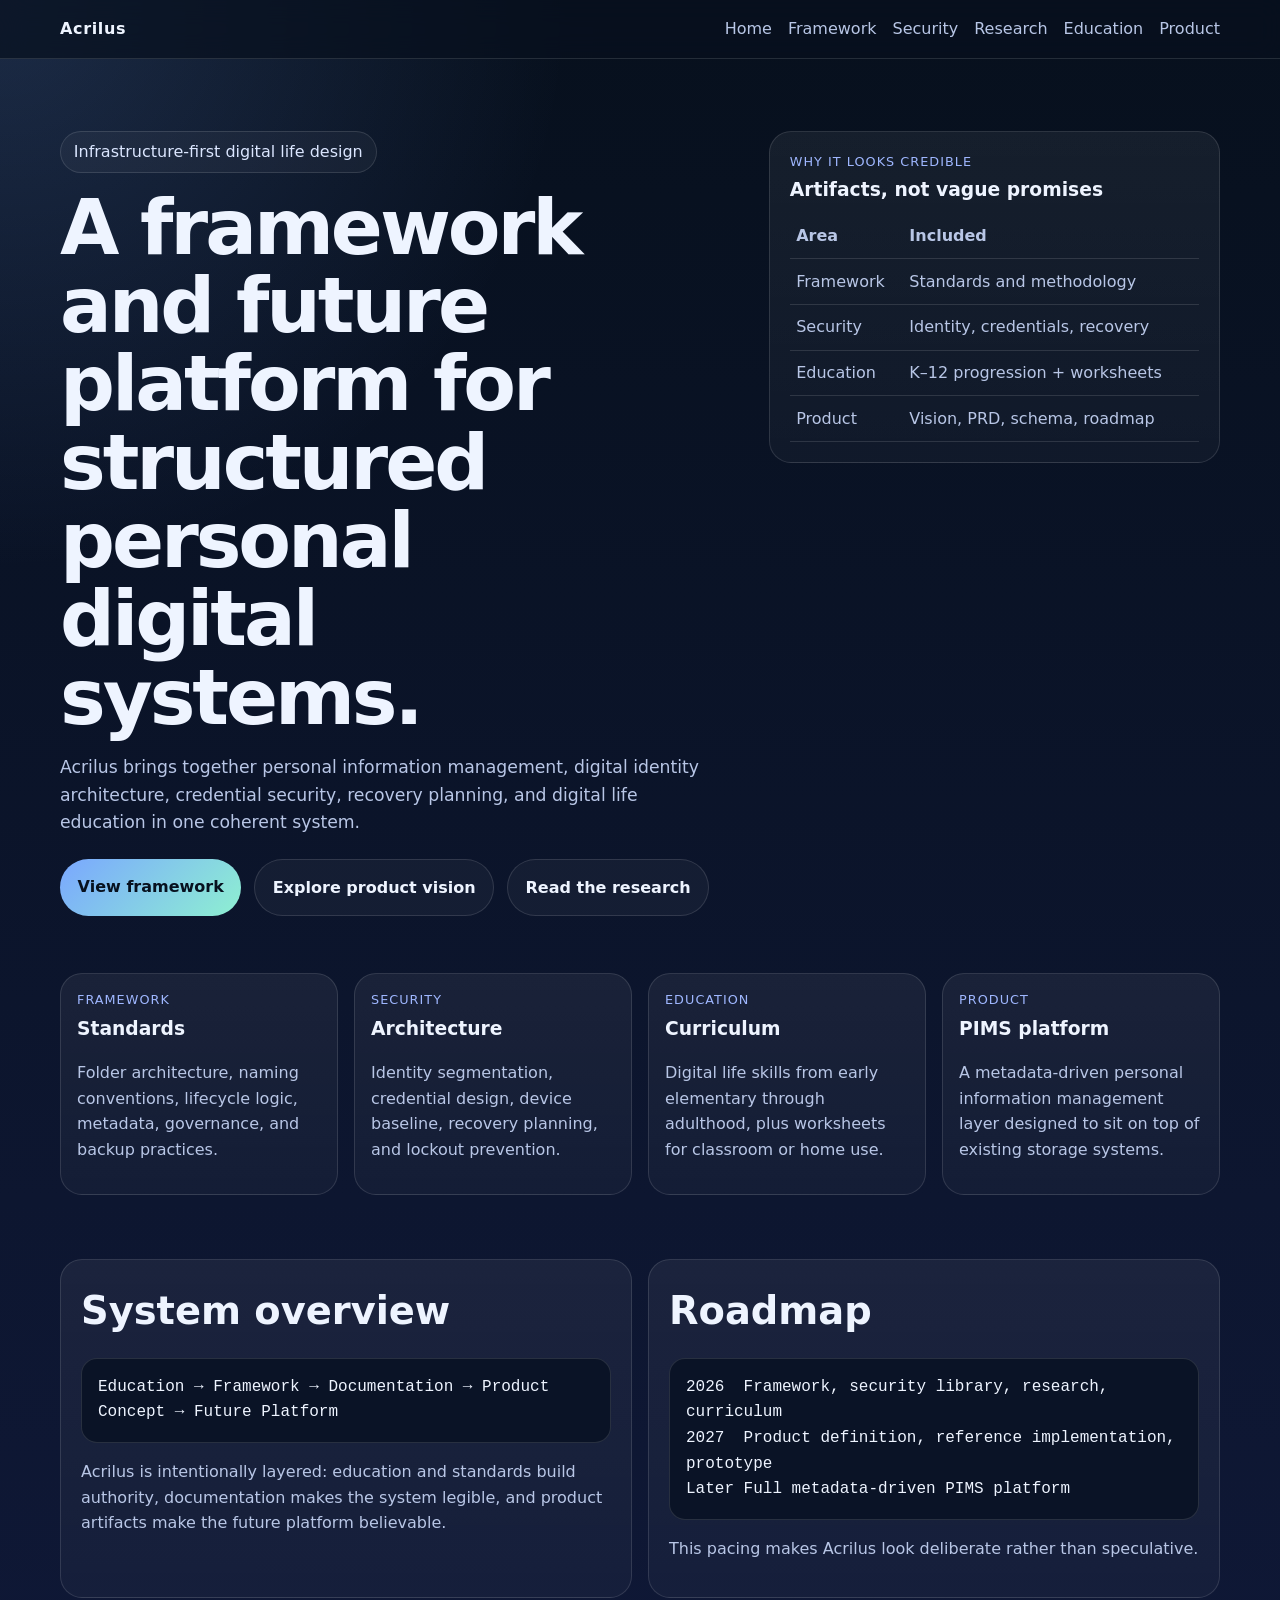
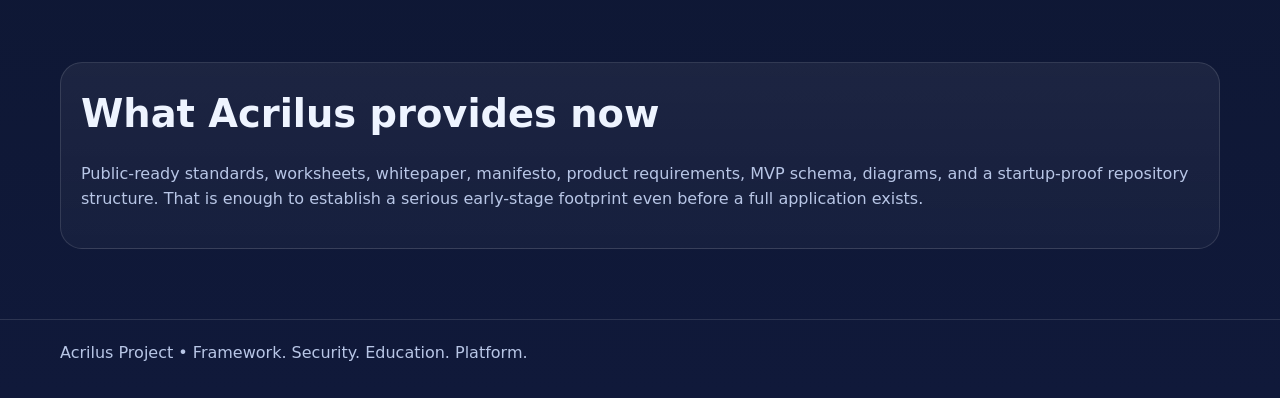
==== index.html @ e64a8b67 "Initial Acrilus public documentation and site" ====
<!doctype html>
<html lang="en">
<head>
  <meta charset="utf-8" />
  <meta name="viewport" content="width=device-width, initial-scale=1" />
  <title>Acrilus — Personal Digital Systems</title>
  <meta name="description" content="Acrilus is a framework and future platform for structured personal information management, digital identity architecture, and long-term digital resilience." />
  <link rel="stylesheet" href="style.css" />
</head>
<body>
  <div class="nav"><div class="container nav-inner"><div class="brand">Acrilus</div><div class="links"><a href="index.html">Home</a><a href="framework.html">Framework</a><a href="security.html">Security</a><a href="research.html">Research</a><a href="education.html">Education</a><a href="product.html">Product</a></div></div></div>

<section class="hero">
  <div class="container hero-grid">
    <div>
      <div class="badge">Infrastructure-first digital life design</div>
      <h1>A framework and future platform for structured personal digital systems.</h1>
      <p class="lead">Acrilus brings together personal information management, digital identity architecture, credential security, recovery planning, and digital life education in one coherent system.</p>
      <div class="actions">
        <a class="btn primary" href="framework.html">View framework</a>
        <a class="btn" href="product.html">Explore product vision</a>
        <a class="btn" href="research.html">Read the research</a>
      </div>
    </div>
    <div class="panel">
      <div class="kicker">Why it looks credible</div>
      <h3>Artifacts, not vague promises</h3>
      <table class="table">
        <tr><th>Area</th><th>Included</th></tr>
        <tr><td>Framework</td><td>Standards and methodology</td></tr>
        <tr><td>Security</td><td>Identity, credentials, recovery</td></tr>
        <tr><td>Education</td><td>K–12 progression + worksheets</td></tr>
        <tr><td>Product</td><td>Vision, PRD, schema, roadmap</td></tr>
      </table>
    </div>
  </div>
</section>
<section class="section"><div class="container grid4">
  <div class="card"><div class="kicker">Framework</div><h3>Standards</h3><p class="muted">Folder architecture, naming conventions, lifecycle logic, metadata, governance, and backup practices.</p></div>
  <div class="card"><div class="kicker">Security</div><h3>Architecture</h3><p class="muted">Identity segmentation, credential design, device baseline, recovery planning, and lockout prevention.</p></div>
  <div class="card"><div class="kicker">Education</div><h3>Curriculum</h3><p class="muted">Digital life skills from early elementary through adulthood, plus worksheets for classroom or home use.</p></div>
  <div class="card"><div class="kicker">Product</div><h3>PIMS platform</h3><p class="muted">A metadata-driven personal information management layer designed to sit on top of existing storage systems.</p></div>
</div></section>
<section class="section"><div class="container grid2">
  <div class="panel"><h2>System overview</h2><pre>Education → Framework → Documentation → Product Concept → Future Platform</pre><p class="muted">Acrilus is intentionally layered: education and standards build authority, documentation makes the system legible, and product artifacts make the future platform believable.</p></div>
  <div class="panel"><h2>Roadmap</h2><pre>2026  Framework, security library, research, curriculum
2027  Product definition, reference implementation, prototype
Later Full metadata-driven PIMS platform</pre><p class="muted">This pacing makes Acrilus look deliberate rather than speculative.</p></div>
</div></section>
<section class="section"><div class="container panel"><h2>What Acrilus provides now</h2><p class="muted">Public-ready standards, worksheets, whitepaper, manifesto, product requirements, MVP schema, diagrams, and a startup-proof repository structure. That is enough to establish a serious early-stage footprint even before a full application exists.</p></div></section>

  <div class="footer"><div class="container">Acrilus Project • Framework. Security. Education. Platform.</div></div>
</body></html>
---- style.css ----
:root {
  --bg: #08111f;
  --panel: #0f1b31;
  --panel2: #132341;
  --text: #eef4ff;
  --muted: #b8c6e6;
  --line: rgba(255,255,255,.12);
  --accent: #7aa7ff;
  --accent2: #8ef0d1;
  --max: 1160px;
}
* { box-sizing: border-box; }
body {
  margin: 0;
  font-family: Inter, system-ui, -apple-system, Segoe UI, sans-serif;
  color: var(--text);
  background: radial-gradient(circle at top left, rgba(122,167,255,.18), transparent 24%), linear-gradient(180deg, #07101d, #0d1630 60%, #10193a);
  line-height: 1.6;
}
a { color: inherit; text-decoration: none; }
.container { width: min(var(--max), calc(100% - 2rem)); margin: 0 auto; }
.nav { position: sticky; top: 0; backdrop-filter: blur(12px); background: rgba(8,17,31,.7); border-bottom: 1px solid var(--line); }
.nav-inner { display:flex; justify-content:space-between; align-items:center; padding:1rem 0; gap:1rem; }
.brand { font-weight:700; letter-spacing:.04em; }
.links { display:flex; flex-wrap:wrap; gap:1rem; }
.links a { color: var(--muted); }
.hero { padding: 4.5rem 0 2rem; }
.hero-grid { display:grid; grid-template-columns:1.2fr .8fr; gap:2rem; align-items:start; }
.badge { display:inline-block; padding:.45rem .8rem; border:1px solid var(--line); border-radius:999px; color:#dbe6ff; background: rgba(255,255,255,.04); margin-bottom:1rem; }
h1 { font-size: clamp(2.6rem, 6vw, 4.8rem); line-height:1.02; letter-spacing:-.04em; margin:0 0 1rem; max-width: 11ch; }
.lead { color: var(--muted); font-size: 1.08rem; max-width: 60ch; }
.actions { display:flex; gap:.8rem; flex-wrap:wrap; margin-top:1.4rem; }
.btn { padding:.9rem 1.1rem; border-radius:999px; font-weight:650; border:1px solid var(--line); background: rgba(255,255,255,.04); }
.btn.primary { color:#07111f; background: linear-gradient(135deg, var(--accent), var(--accent2)); border:none; }
.card, .panel { background: linear-gradient(180deg, rgba(255,255,255,.06), rgba(255,255,255,.03)); border:1px solid var(--line); border-radius:22px; }
.panel { padding:1.25rem; }
.section { padding: 1.6rem 0 2.4rem; }
.grid4 { display:grid; grid-template-columns:repeat(4,1fr); gap:1rem; }
.grid2 { display:grid; grid-template-columns:repeat(2,1fr); gap:1rem; }
.card { padding:1rem; }
.kicker { color:#9fb7ff; font-size:.8rem; text-transform:uppercase; letter-spacing:.08em; }
h2 { font-size: clamp(1.6rem, 3vw, 2.4rem); margin:0 0 .6rem; }
h3 { margin:.2rem 0 .5rem; }
p.muted, li, td, th { color: var(--muted); }
pre { white-space: pre-wrap; font-family: ui-monospace, SFMono-Regular, Menlo, Consolas, monospace; background:#0a1326; padding:1rem; border-radius:16px; border:1px solid var(--line); overflow:auto; }
.footer { border-top:1px solid var(--line); margin-top: 2rem; }
.footer .container { padding:1.25rem 0 2rem; color: var(--muted); }
.table { width:100%; border-collapse: collapse; }
.table th, .table td { border-bottom:1px solid var(--line); padding:.6rem .4rem; text-align:left; }
@media (max-width: 900px) {
  .hero-grid, .grid4, .grid2 { grid-template-columns: 1fr; }
}
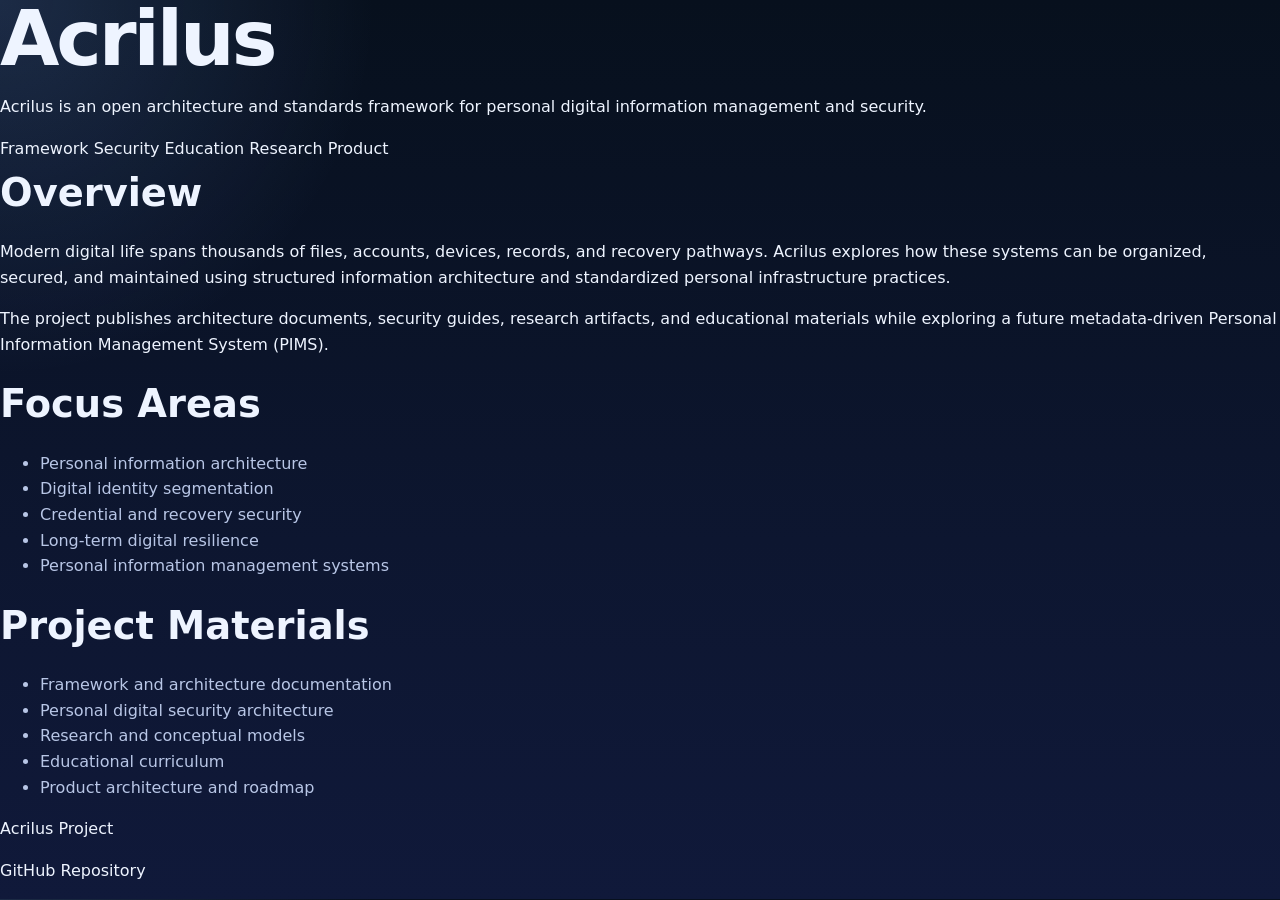
==== commit cdbb3137: "Refine public site wording and remove internal commentary" ====
--- a/index.html
+++ b/index.html
@@ -1,53 +1,86 @@
-<!doctype html>
+<!DOCTYPE html>
 <html lang="en">
 <head>
-  <meta charset="utf-8" />
-  <meta name="viewport" content="width=device-width, initial-scale=1" />
-  <title>Acrilus — Personal Digital Systems</title>
-  <meta name="description" content="Acrilus is a framework and future platform for structured personal information management, digital identity architecture, and long-term digital resilience." />
-  <link rel="stylesheet" href="style.css" />
+<meta charset="UTF-8">
+<title>Acrilus</title>
+<link rel="stylesheet" href="style.css">
 </head>
+
 <body>
-  <div class="nav"><div class="container nav-inner"><div class="brand">Acrilus</div><div class="links"><a href="index.html">Home</a><a href="framework.html">Framework</a><a href="security.html">Security</a><a href="research.html">Research</a><a href="education.html">Education</a><a href="product.html">Product</a></div></div></div>
 
-<section class="hero">
-  <div class="container hero-grid">
-    <div>
-      <div class="badge">Infrastructure-first digital life design</div>
-      <h1>A framework and future platform for structured personal digital systems.</h1>
-      <p class="lead">Acrilus brings together personal information management, digital identity architecture, credential security, recovery planning, and digital life education in one coherent system.</p>
-      <div class="actions">
-        <a class="btn primary" href="framework.html">View framework</a>
-        <a class="btn" href="product.html">Explore product vision</a>
-        <a class="btn" href="research.html">Read the research</a>
-      </div>
-    </div>
-    <div class="panel">
-      <div class="kicker">Why it looks credible</div>
-      <h3>Artifacts, not vague promises</h3>
-      <table class="table">
-        <tr><th>Area</th><th>Included</th></tr>
-        <tr><td>Framework</td><td>Standards and methodology</td></tr>
-        <tr><td>Security</td><td>Identity, credentials, recovery</td></tr>
-        <tr><td>Education</td><td>K–12 progression + worksheets</td></tr>
-        <tr><td>Product</td><td>Vision, PRD, schema, roadmap</td></tr>
-      </table>
-    </div>
-  </div>
+<header>
+<h1>Acrilus</h1>
+
+<p>
+Acrilus is an open architecture and standards framework for
+personal digital information management and security.
+</p>
+
+<nav>
+<a href="framework.html">Framework</a>
+<a href="security.html">Security</a>
+<a href="education.html">Education</a>
+<a href="research.html">Research</a>
+<a href="product.html">Product</a>
+</nav>
+</header>
+
+<main>
+
+<section>
+<h2>Overview</h2>
+
+<p>
+Modern digital life spans thousands of files, accounts,
+devices, records, and recovery pathways. Acrilus explores
+how these systems can be organized, secured, and maintained
+using structured information architecture and standardized
+personal infrastructure practices.
+</p>
+
+<p>
+The project publishes architecture documents, security
+guides, research artifacts, and educational materials
+while exploring a future metadata-driven Personal
+Information Management System (PIMS).
+</p>
 </section>
-<section class="section"><div class="container grid4">
-  <div class="card"><div class="kicker">Framework</div><h3>Standards</h3><p class="muted">Folder architecture, naming conventions, lifecycle logic, metadata, governance, and backup practices.</p></div>
-  <div class="card"><div class="kicker">Security</div><h3>Architecture</h3><p class="muted">Identity segmentation, credential design, device baseline, recovery planning, and lockout prevention.</p></div>
-  <div class="card"><div class="kicker">Education</div><h3>Curriculum</h3><p class="muted">Digital life skills from early elementary through adulthood, plus worksheets for classroom or home use.</p></div>
-  <div class="card"><div class="kicker">Product</div><h3>PIMS platform</h3><p class="muted">A metadata-driven personal information management layer designed to sit on top of existing storage systems.</p></div>
-</div></section>
-<section class="section"><div class="container grid2">
-  <div class="panel"><h2>System overview</h2><pre>Education → Framework → Documentation → Product Concept → Future Platform</pre><p class="muted">Acrilus is intentionally layered: education and standards build authority, documentation makes the system legible, and product artifacts make the future platform believable.</p></div>
-  <div class="panel"><h2>Roadmap</h2><pre>2026  Framework, security library, research, curriculum
-2027  Product definition, reference implementation, prototype
-Later Full metadata-driven PIMS platform</pre><p class="muted">This pacing makes Acrilus look deliberate rather than speculative.</p></div>
-</div></section>
-<section class="section"><div class="container panel"><h2>What Acrilus provides now</h2><p class="muted">Public-ready standards, worksheets, whitepaper, manifesto, product requirements, MVP schema, diagrams, and a startup-proof repository structure. That is enough to establish a serious early-stage footprint even before a full application exists.</p></div></section>
 
-  <div class="footer"><div class="container">Acrilus Project • Framework. Security. Education. Platform.</div></div>
-</body></html>
+<section>
+<h2>Focus Areas</h2>
+
+<ul>
+<li>Personal information architecture</li>
+<li>Digital identity segmentation</li>
+<li>Credential and recovery security</li>
+<li>Long-term digital resilience</li>
+<li>Personal information management systems</li>
+</ul>
+</section>
+
+<section>
+<h2>Project Materials</h2>
+
+<ul>
+<li>Framework and architecture documentation</li>
+<li>Personal digital security architecture</li>
+<li>Research and conceptual models</li>
+<li>Educational curriculum</li>
+<li>Product architecture and roadmap</li>
+</ul>
+</section>
+
+</main>
+
+<footer>
+
+<p>Acrilus Project</p>
+
+<p>
+<a href="https://github.com/gebuhtiiu/acrilus">GitHub Repository</a>
+</p>
+
+</footer>
+
+</body>
+</html>
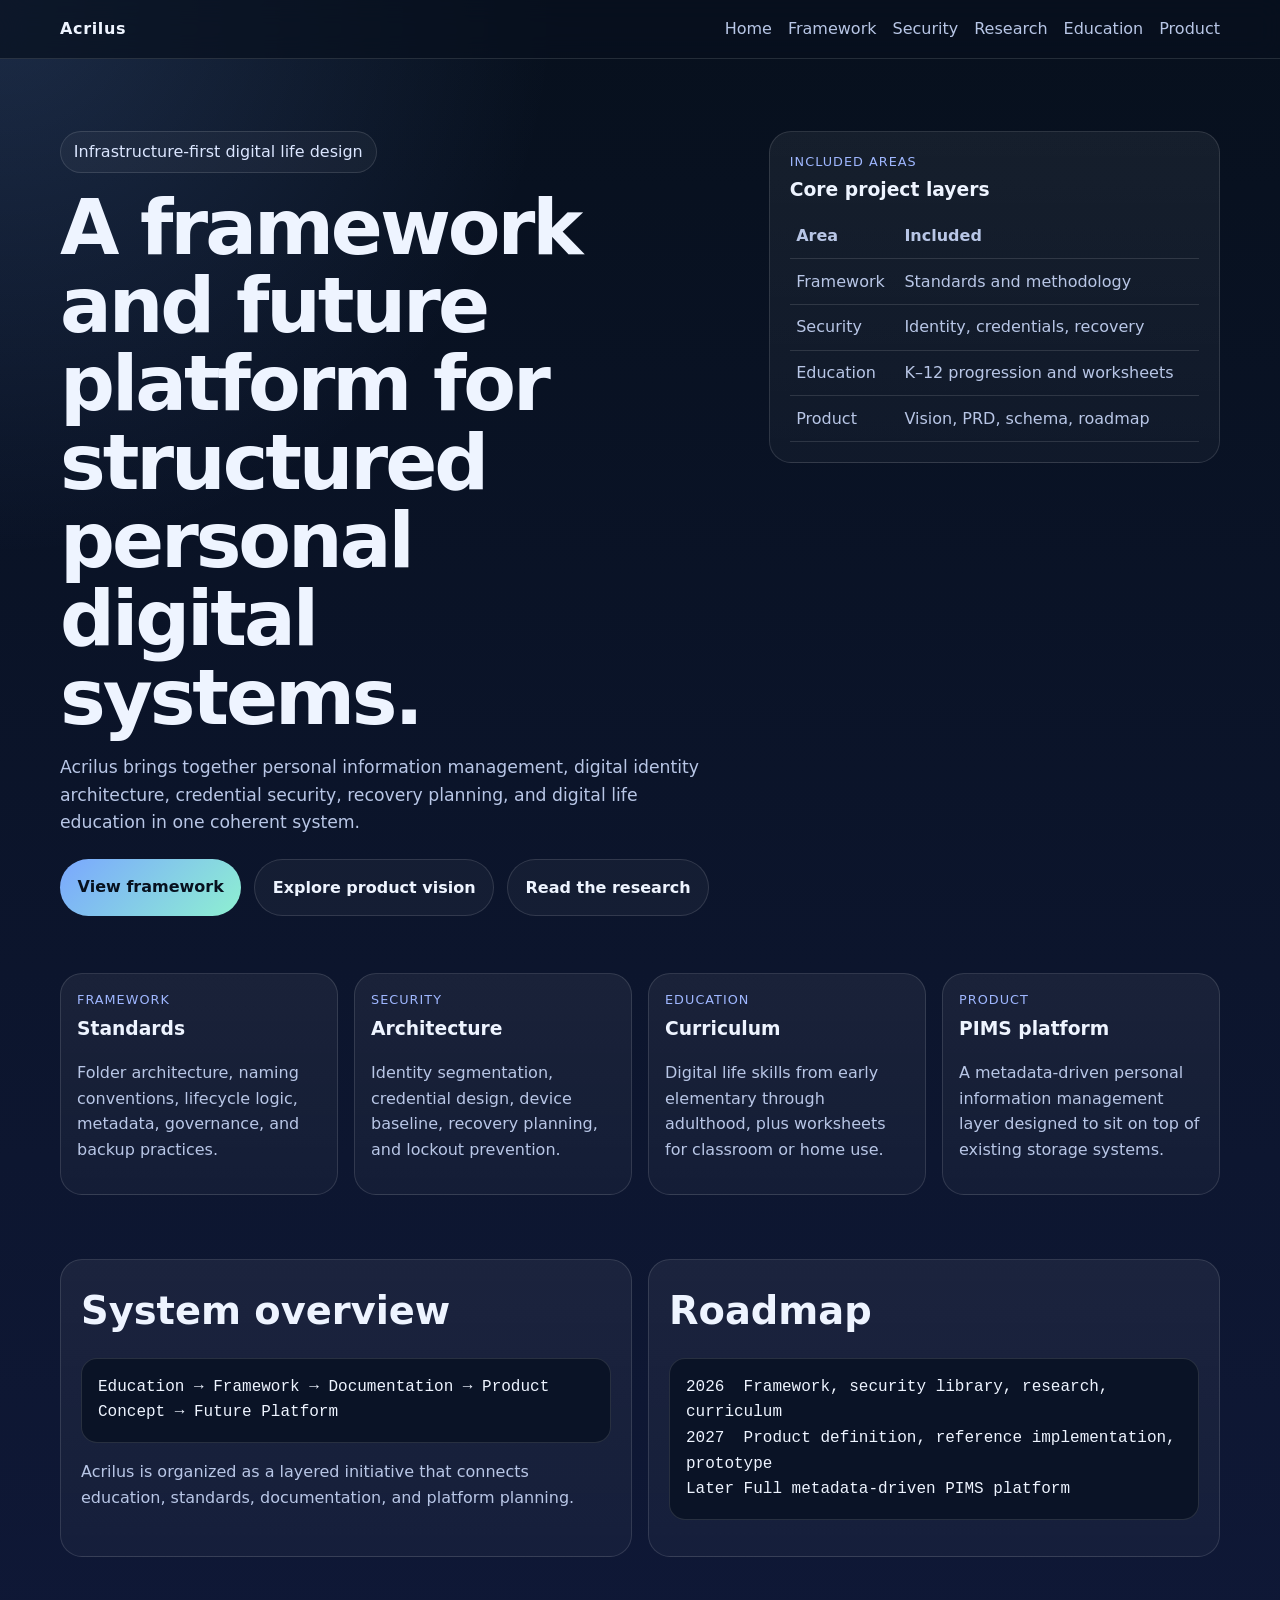
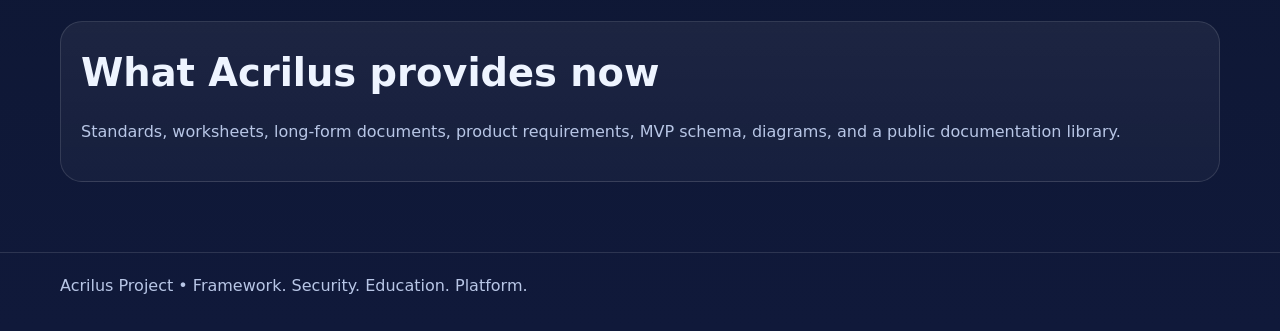
==== commit a1450acb: "Refine public site wording and remove internal commentary" ====
--- a/index.html
+++ b/index.html
@@ -1,86 +1,54 @@
-<!DOCTYPE html>
+<!doctype html>
 <html lang="en">
 <head>
-<meta charset="UTF-8">
-<title>Acrilus</title>
-<link rel="stylesheet" href="style.css">
+  <meta charset="utf-8" />
+  <meta name="viewport" content="width=device-width, initial-scale=1" />
+  <title>Acrilus — Personal Digital Systems</title>
+  <meta name="description" content="Acrilus is a framework and future platform for structured personal information management, digital identity architecture, and long-term digital resilience." />
+  <link rel="stylesheet" href="style.css" />
 </head>
+<body>
+  <div class="nav"><div class="container nav-inner"><div class="brand">Acrilus</div><div class="links"><a href="index.html">Home</a><a href="framework.html">Framework</a><a href="security.html">Security</a><a href="research.html">Research</a><a href="education.html">Education</a><a href="product.html">Product</a></div></div></div>
 
-<body>
+<section class="hero">
+  <div class="container hero-grid">
+    <div>
+      <div class="badge">Infrastructure-first digital life design</div>
+      <h1>A framework and future platform for structured personal digital systems.</h1>
+      <p class="lead">Acrilus brings together personal information management, digital identity architecture, credential security, recovery planning, and digital life education in one coherent system.</p>
+      <div class="actions">
+        <a class="btn primary" href="framework.html">View framework</a>
+        <a class="btn" href="product.html">Explore product vision</a>
+        <a class="btn" href="research.html">Read the research</a>
+      </div>
+    </div>
+    <div class="panel">
+      <div class="kicker">Included areas</div>
+      <h3>Core project layers</h3>
+      <table class="table">
+        <tr><th>Area</th><th>Included</th></tr>
+        <tr><td>Framework</td><td>Standards and methodology</td></tr>
+        <tr><td>Security</td><td>Identity, credentials, recovery</td></tr>
+        <tr><td>Education</td><td>K–12 progression and worksheets</td></tr>
+        <tr><td>Product</td><td>Vision, PRD, schema, roadmap</td></tr>
+      </table>
+    </div>
+  </div>
+</section>
+<section class="section"><div class="container grid4">
+  <div class="card"><div class="kicker">Framework</div><h3>Standards</h3><p class="muted">Folder architecture, naming conventions, lifecycle logic, metadata, governance, and backup practices.</p></div>
+  <div class="card"><div class="kicker">Security</div><h3>Architecture</h3><p class="muted">Identity segmentation, credential design, device baseline, recovery planning, and lockout prevention.</p></div>
+  <div class="card"><div class="kicker">Education</div><h3>Curriculum</h3><p class="muted">Digital life skills from early elementary through adulthood, plus worksheets for classroom or home use.</p></div>
+  <div class="card"><div class="kicker">Product</div><h3>PIMS platform</h3><p class="muted">A metadata-driven personal information management layer designed to sit on top of existing storage systems.</p></div>
+</div></section>
+<section class="section"><div class="container grid2">
+  <div class="panel"><h2>System overview</h2><pre>Education → Framework → Documentation → Product Concept → Future Platform</pre><p class="muted">Acrilus is organized as a layered initiative that connects education, standards, documentation, and platform planning.</p></div>
+  <div class="panel"><h2>Roadmap</h2><pre>2026  Framework, security library, research, curriculum
+2027  Product definition, reference implementation, prototype
+Later Full metadata-driven PIMS platform</pre></div>
+</div></section>
+<section class="section"><div class="container panel"><h2>What Acrilus provides now</h2><p class="muted">Standards, worksheets, long-form documents, product requirements, MVP schema, diagrams, and a public documentation library.</p></div></section>
 
-<header>
-<h1>Acrilus</h1>
-
-<p>
-Acrilus is an open architecture and standards framework for
-personal digital information management and security.
-</p>
-
-<nav>
-<a href="framework.html">Framework</a>
-<a href="security.html">Security</a>
-<a href="education.html">Education</a>
-<a href="research.html">Research</a>
-<a href="product.html">Product</a>
-</nav>
-</header>
-
-<main>
-
-<section>
-<h2>Overview</h2>
-
-<p>
-Modern digital life spans thousands of files, accounts,
-devices, records, and recovery pathways. Acrilus explores
-how these systems can be organized, secured, and maintained
-using structured information architecture and standardized
-personal infrastructure practices.
-</p>
-
-<p>
-The project publishes architecture documents, security
-guides, research artifacts, and educational materials
-while exploring a future metadata-driven Personal
-Information Management System (PIMS).
-</p>
-</section>
-
-<section>
-<h2>Focus Areas</h2>
-
-<ul>
-<li>Personal information architecture</li>
-<li>Digital identity segmentation</li>
-<li>Credential and recovery security</li>
-<li>Long-term digital resilience</li>
-<li>Personal information management systems</li>
-</ul>
-</section>
-
-<section>
-<h2>Project Materials</h2>
-
-<ul>
-<li>Framework and architecture documentation</li>
-<li>Personal digital security architecture</li>
-<li>Research and conceptual models</li>
-<li>Educational curriculum</li>
-<li>Product architecture and roadmap</li>
-</ul>
-</section>
-
-</main>
-
-<footer>
-
-<p>Acrilus Project</p>
-
-<p>
-<a href="https://github.com/gebuhtiiu/acrilus">GitHub Repository</a>
-</p>
-
-</footer>
-
+  <div class="footer"><div class="container">Acrilus Project • Framework. Security. Education. Platform.</div></div>
 </body>
 </html>
